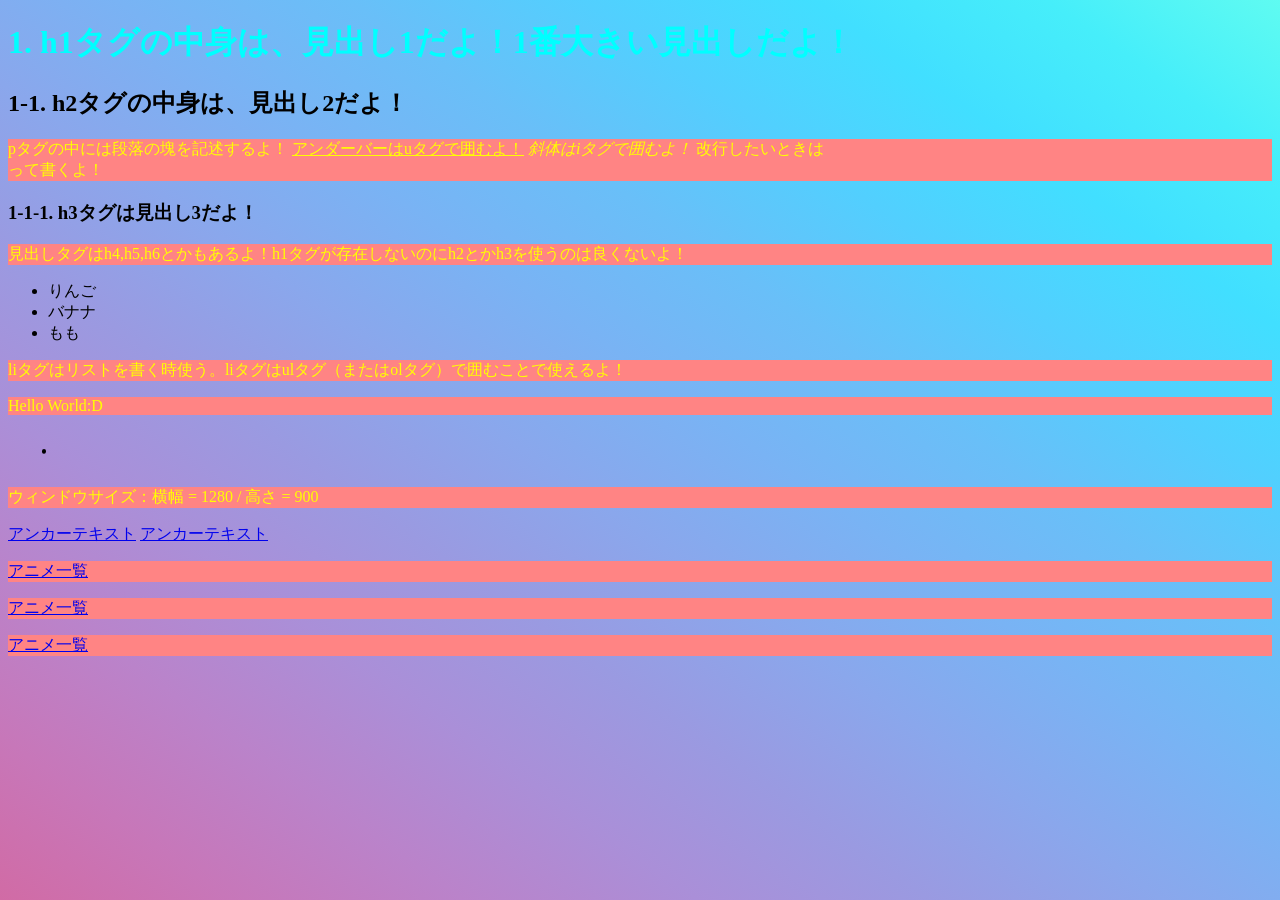
==== index.html @ ed2daa18 "add" ====
<!DOCTYPE html>
<html>
<head>
	<title>ASMA</title>
	<meta charset="utf-8" />
	<link href="index.css" rel="stylesheet" type="text/css">
    <script type="text/javascript" src="index.js"></script>
	<link rel="icon" href="logo.png">
</head>
<body>
	<h1>1. h1タグの中身は、見出し1だよ！1番大きい見出しだよ！</h1>
	<h2>1-1. h2タグの中身は、見出し2だよ！</h2>
	<p>pタグの中には段落の塊を記述するよ！
		<u>アンダーバーはuタグで囲むよ！</u>
		<i>斜体はiタグで囲むよ！</i>
		改行したいときは<br />って書くよ！
	</p>
	<h3>1-1-1. h3タグは見出し3だよ！</h3>
	<p>見出しタグはh4,h5,h6とかもあるよ！h1タグが存在しないのにh2とかh3を使うのは良くないよ！</p>
	<div>
		<ul>
			<li>りんご</li>
			<li>バナナ</li>
			<li>もも</li>
		</ul>
	</div>
	<p>liタグはリストを書く時使う。liタグはulタグ（またはolタグ）で囲むことで使えるよ！</p>
	<p>Hello World:D</p>
	<svg class="ring" viewBox="25 25 50 50" stroke-width="5">
		<circle cx="50" cy="50" r="20" />
	</svg>
	<p><span id="winsize2"></span></p>
	<script type="text/javascript">
		//読み込み時の表示
		window_load();
		//ウィンドウサイズ変更時に更新
		window.onresize = window_load;
	</script>
	<a href="2\index.html">アンカーテキスト</a>
	<a href="1\as.html">アンカーテキスト</a>
	<p><a href="4\index.html">アニメ一覧</a></p>
	<p><a href="4\index1.html">アニメ一覧</a></p>
	<p><a href="4\index2.html">アニメ一覧</a></p>
</body>
</html>
---- index.css ----
html{
  height: 100%;
  background-image: linear-gradient(to right top, #d16ba5, #c777b9, #ba83ca, #aa8fd8, #9a9ae1, #8aa7ec, #79b3f4, #69bff8, #52cffe, #41dfff, #46eefa, #5ffbf1);
}

body{
	
}

p {
    color: yellow;
    background-color: rgb(255, 132, 132);
}

h1 {
    color: aqua;
}

.gradient__background {
  position: absolute;
  left: 0;
  right: 0;
  bottom: 0;
  top: 0;
  margin: auto;
  border-radius: 50%;
  height: 250px;
  width: 250px;
  background-repeat: no-repeat;
  background-size: cover;
  background-position: center;
}

.ring {
    --uib-size: 40px;
    --uib-speed: 2s;
    --uib-color: rgb(0, 0, 0);
    
    height: var(--uib-size);
    width: var(--uib-size);
    vertical-align: middle;
    transform-origin: center;
    animation: rotate var(--uib-speed) linear infinite;
}
  
.ring circle {
    fill: none;
    stroke: var(--uib-color);
    stroke-dasharray: 1, 200;
    stroke-dashoffset: 0;
    stroke-linecap: round;
    animation: stretch calc(var(--uib-speed) * 0.75) ease-in-out infinite;
}
  
@keyframes rotate {
    100% {
      transform: rotate(360deg);
    }
}
  
@keyframes stretch {
    0% {
      stroke-dasharray: 1, 200;
      stroke-dashoffset: 0;
    }
    50% {
      stroke-dasharray: 90, 200;
      stroke-dashoffset: -35px;
    }
    100% {
      stroke-dashoffset: -124px;
    }
}
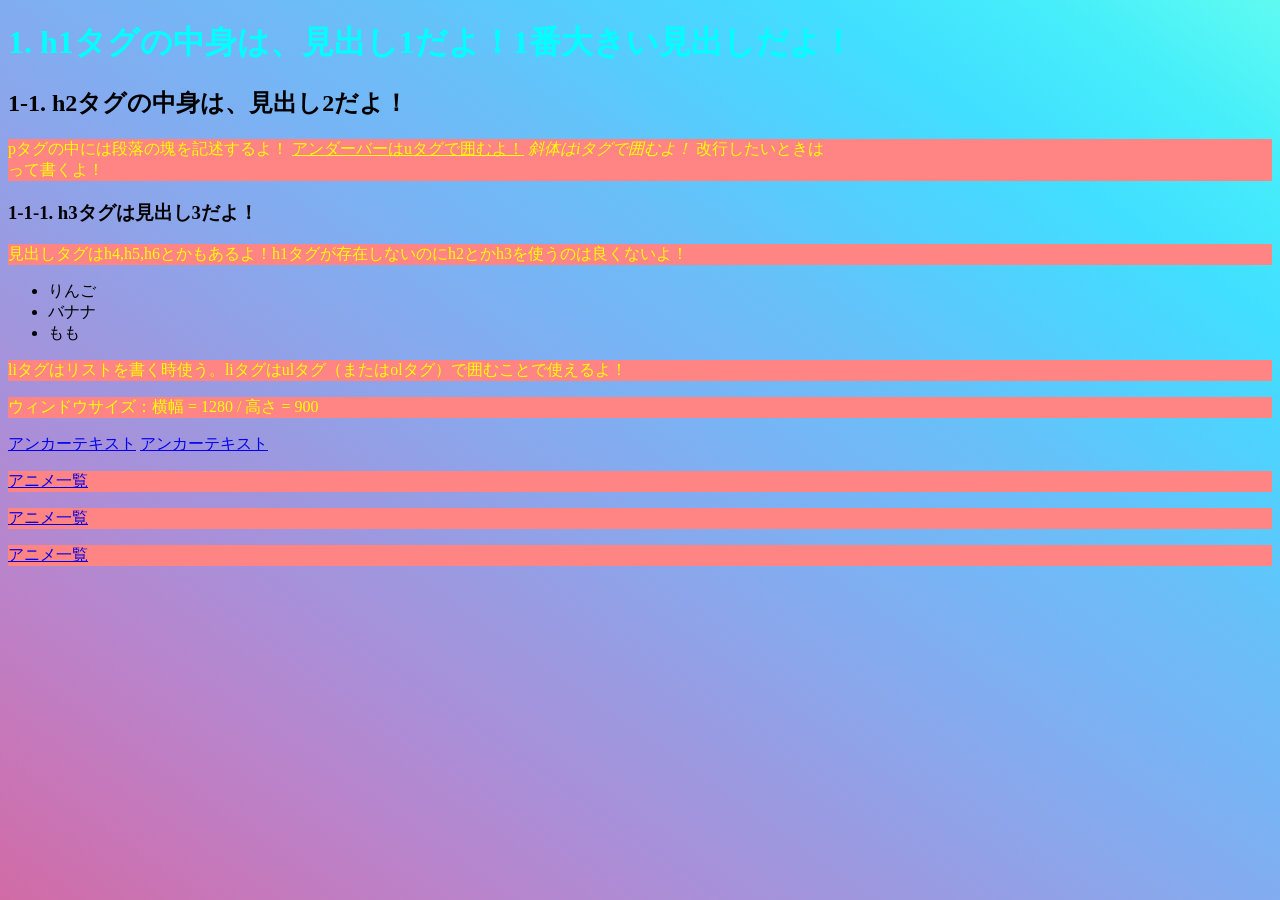
==== commit 2154b865: "add" ====
--- a/index.html
+++ b/index.html
@@ -1,11 +1,16 @@
 <!DOCTYPE html>
 <html>
 <head>
+	<meta charset="utf-8" />
+	<!-- タイトル -->
 	<title>ASMA</title>
-	<meta charset="utf-8" />
-	<link href="index.css" rel="stylesheet" type="text/css">
-    <script type="text/javascript" src="index.js"></script>
-	<link rel="icon" href="logo.png">
+	<!-- ファビコン -->
+	<link rel="icon" href="icon.png" type="image/png">
+	<!-- スタイルシート -->
+	<link rel="stylesheet" href="style.css">
+	<!-- スクリプト -->
+	<script src="script.js"></script>
+
 </head>
 <body>
 	<h1>1. h1タグの中身は、見出し1だよ！1番大きい見出しだよ！</h1>
@@ -25,10 +30,6 @@
 		</ul>
 	</div>
 	<p>liタグはリストを書く時使う。liタグはulタグ（またはolタグ）で囲むことで使えるよ！</p>
-	<p>Hello World:D</p>
-	<svg class="ring" viewBox="25 25 50 50" stroke-width="5">
-		<circle cx="50" cy="50" r="20" />
-	</svg>
 	<p><span id="winsize2"></span></p>
 	<script type="text/javascript">
 		//読み込み時の表示
--- a/style.css
+++ b/style.css
@@ -0,0 +1,74 @@
+html{
+  height: 100%;
+  background-image: linear-gradient(to right top, #d16ba5, #c777b9, #ba83ca, #aa8fd8, #9a9ae1, #8aa7ec, #79b3f4, #69bff8, #52cffe, #41dfff, #46eefa, #5ffbf1);
+}
+
+body{
+	
+}
+
+p {
+    color: yellow;
+    background-color: rgb(255, 132, 132);
+}
+
+h1 {
+    color: aqua;
+}
+
+.gradient__background {
+  position: absolute;
+  left: 0;
+  right: 0;
+  bottom: 0;
+  top: 0;
+  margin: auto;
+  border-radius: 50%;
+  height: 250px;
+  width: 250px;
+  background-repeat: no-repeat;
+  background-size: cover;
+  background-position: center;
+}
+
+.ring {
+    --uib-size: 40px;
+    --uib-speed: 2s;
+    --uib-color: rgb(0, 0, 0);
+    
+    height: var(--uib-size);
+    width: var(--uib-size);
+    vertical-align: middle;
+    transform-origin: center;
+    animation: rotate var(--uib-speed) linear infinite;
+}
+  
+.ring circle {
+    fill: none;
+    stroke: var(--uib-color);
+    stroke-dasharray: 1, 200;
+    stroke-dashoffset: 0;
+    stroke-linecap: round;
+    animation: stretch calc(var(--uib-speed) * 0.75) ease-in-out infinite;
+}
+  
+@keyframes rotate {
+    100% {
+      transform: rotate(360deg);
+    }
+}
+  
+@keyframes stretch {
+    0% {
+      stroke-dasharray: 1, 200;
+      stroke-dashoffset: 0;
+    }
+    50% {
+      stroke-dasharray: 90, 200;
+      stroke-dashoffset: -35px;
+    }
+    100% {
+      stroke-dashoffset: -124px;
+    }
+}
+  
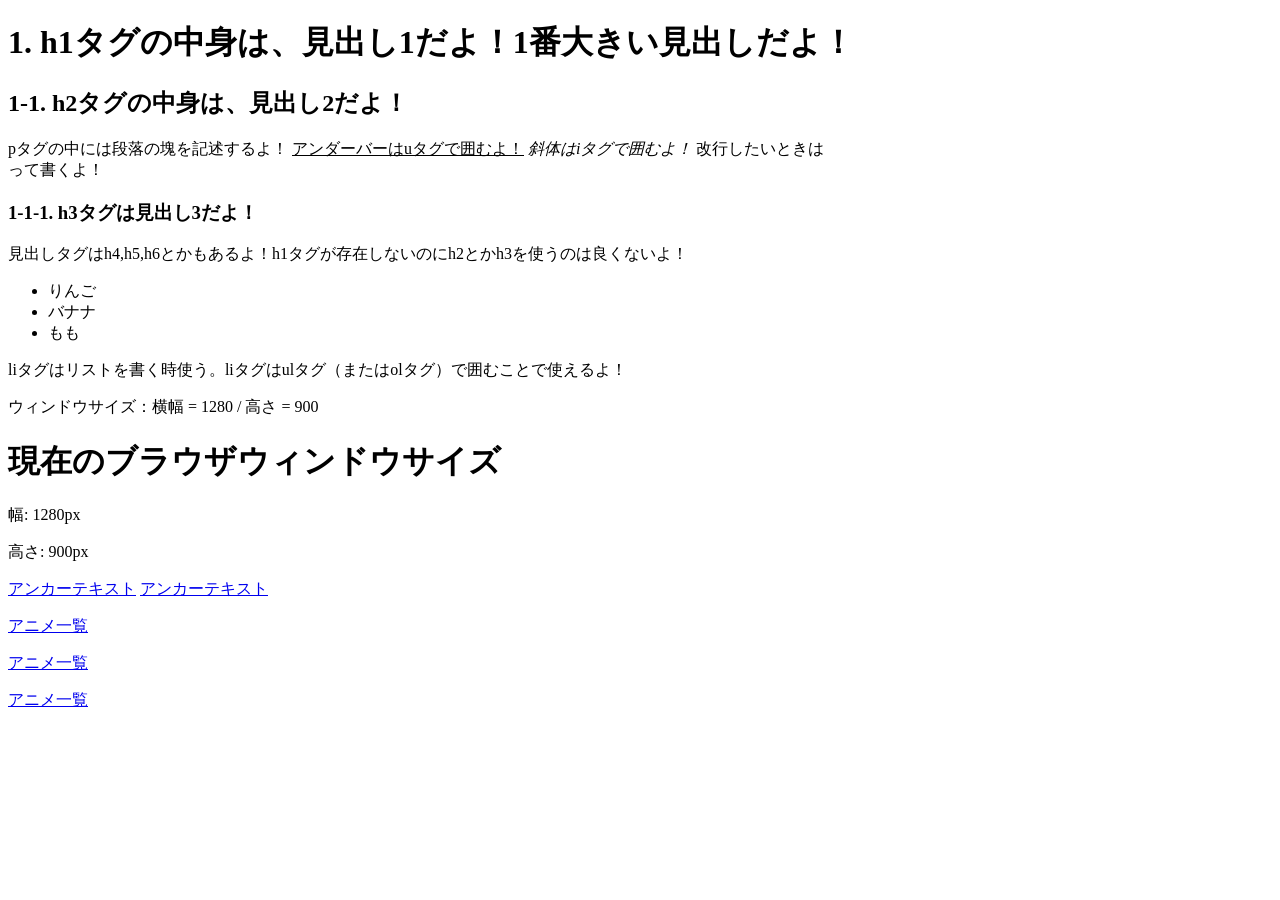
==== commit 61e41c54: "add" ====
--- a/index.html
+++ b/index.html
@@ -37,6 +37,14 @@
 		//ウィンドウサイズ変更時に更新
 		window.onresize = window_load;
 	</script>
+
+    <div>
+        <h1>現在のブラウザウィンドウサイズ</h1>
+        <p>幅: <span id="width">0</span>px</p>
+        <p>高さ: <span id="height">0</span>px</p>
+    </div>
+
+
 	<a href="2\index.html">アンカーテキスト</a>
 	<a href="1\as.html">アンカーテキスト</a>
 	<p><a href="4\index.html">アニメ一覧</a></p>
--- a/style.css
+++ b/style.css
@@ -1,74 +1,7 @@
 html{
-  height: 100%;
-  background-image: linear-gradient(to right top, #d16ba5, #c777b9, #ba83ca, #aa8fd8, #9a9ae1, #8aa7ec, #79b3f4, #69bff8, #52cffe, #41dfff, #46eefa, #5ffbf1);
+
 }
 
 body{
 	
 }
-
-p {
-    color: yellow;
-    background-color: rgb(255, 132, 132);
-}
-
-h1 {
-    color: aqua;
-}
-
-.gradient__background {
-  position: absolute;
-  left: 0;
-  right: 0;
-  bottom: 0;
-  top: 0;
-  margin: auto;
-  border-radius: 50%;
-  height: 250px;
-  width: 250px;
-  background-repeat: no-repeat;
-  background-size: cover;
-  background-position: center;
-}
-
-.ring {
-    --uib-size: 40px;
-    --uib-speed: 2s;
-    --uib-color: rgb(0, 0, 0);
-    
-    height: var(--uib-size);
-    width: var(--uib-size);
-    vertical-align: middle;
-    transform-origin: center;
-    animation: rotate var(--uib-speed) linear infinite;
-}
-  
-.ring circle {
-    fill: none;
-    stroke: var(--uib-color);
-    stroke-dasharray: 1, 200;
-    stroke-dashoffset: 0;
-    stroke-linecap: round;
-    animation: stretch calc(var(--uib-speed) * 0.75) ease-in-out infinite;
-}
-  
-@keyframes rotate {
-    100% {
-      transform: rotate(360deg);
-    }
-}
-  
-@keyframes stretch {
-    0% {
-      stroke-dasharray: 1, 200;
-      stroke-dashoffset: 0;
-    }
-    50% {
-      stroke-dasharray: 90, 200;
-      stroke-dashoffset: -35px;
-    }
-    100% {
-      stroke-dashoffset: -124px;
-    }
-}
-  
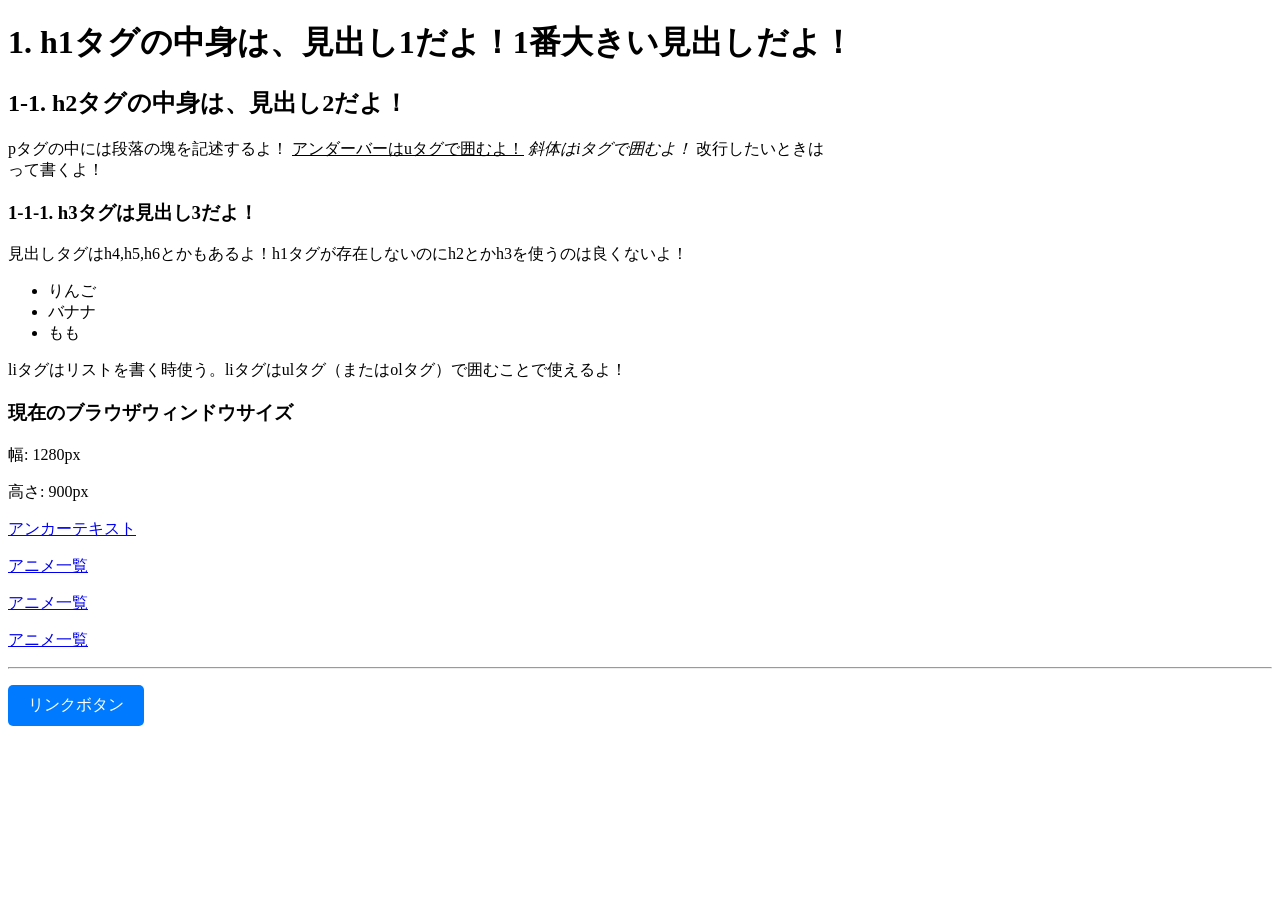
==== commit 65f611e6: "ウィンドウサイズ表示機能を更新し、ボタンスタイルを追加。不要なファイルを削除。" ====
--- a/index.html
+++ b/index.html
@@ -31,24 +31,19 @@
 	</div>
 	<p>liタグはリストを書く時使う。liタグはulタグ（またはolタグ）で囲むことで使えるよ！</p>
 	<p><span id="winsize2"></span></p>
-	<script type="text/javascript">
-		//読み込み時の表示
-		window_load();
-		//ウィンドウサイズ変更時に更新
-		window.onresize = window_load;
-	</script>
 
     <div>
-        <h1>現在のブラウザウィンドウサイズ</h1>
+        <h3>現在のブラウザウィンドウサイズ</h3>
         <p>幅: <span id="width">0</span>px</p>
         <p>高さ: <span id="height">0</span>px</p>
     </div>
 
-
-	<a href="2\index.html">アンカーテキスト</a>
 	<a href="1\as.html">アンカーテキスト</a>
-	<p><a href="4\index.html">アニメ一覧</a></p>
+	<p><a href="4\index0.html">アニメ一覧</a></p>
 	<p><a href="4\index1.html">アニメ一覧</a></p>
 	<p><a href="4\index2.html">アニメ一覧</a></p>
+	<!-- 水平線 -->
+	<hr>
+	<p><a href="https://example.com" class="button">リンクボタン</a></p>
 </body>
 </html>
--- a/style.css
+++ b/style.css
@@ -1,7 +1,15 @@
-html{
-
+.button {
+    display: inline-block;
+    padding: 10px 20px;
+    font-size: 16px;
+    color: #fff;
+    background-color: #007BFF;
+    text-align: center;
+    text-decoration: none;
+    border-radius: 5px;
+    transition: background-color 0.3s ease;
 }
 
-body{
-	
-}
+.button:hover {
+    background-color: #0056b3;
+}
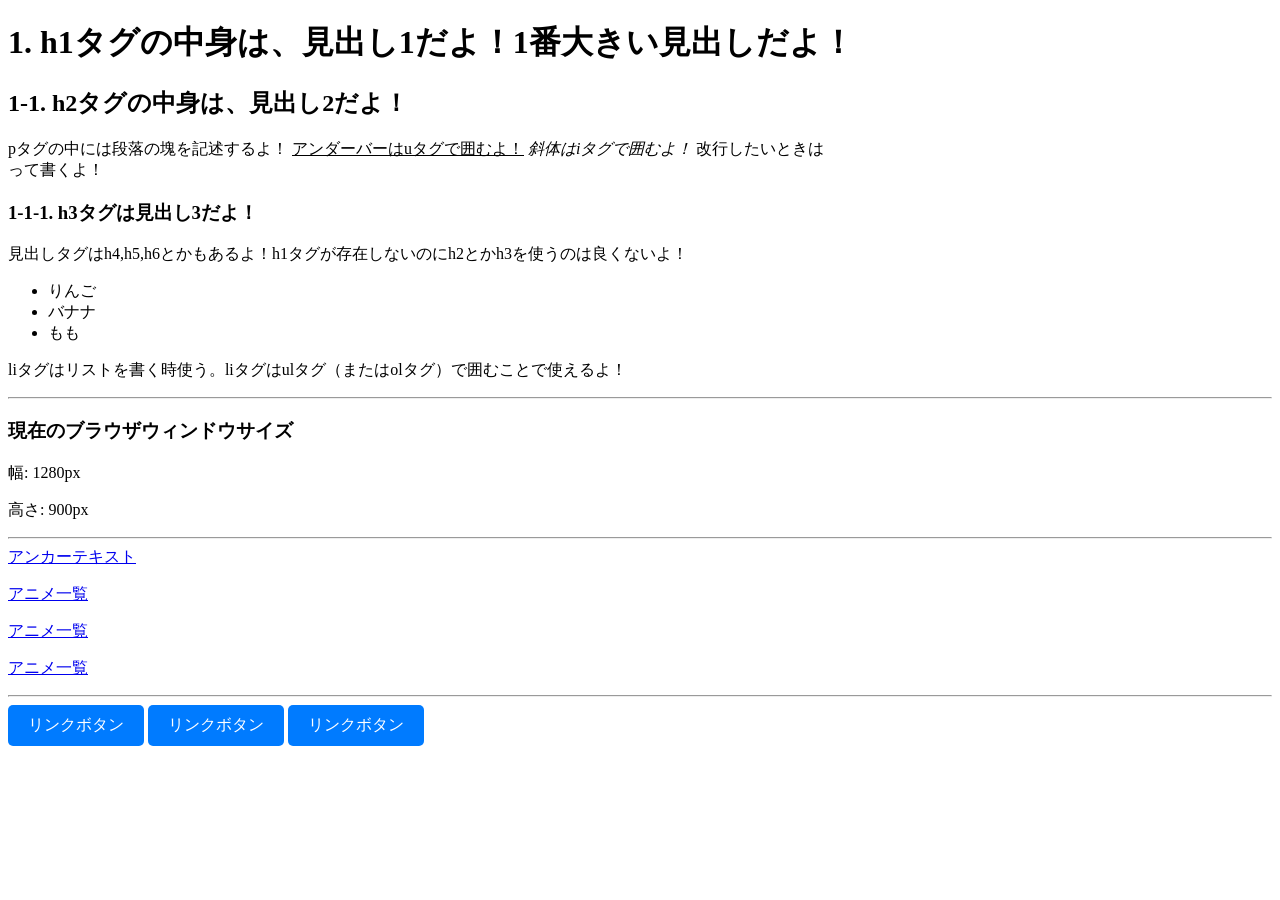
==== commit 874fc4e2: "新しいサンプルページを追加し、フォーム、カウンター、Canvasアニメーションを実装。ウィンドウサイズ表示機能を改善し、リンクボタンを追加。" ====
--- a/index.html
+++ b/index.html
@@ -10,7 +10,6 @@
 	<link rel="stylesheet" href="style.css">
 	<!-- スクリプト -->
 	<script src="script.js"></script>
-
 </head>
 <body>
 	<h1>1. h1タグの中身は、見出し1だよ！1番大きい見出しだよ！</h1>
@@ -30,20 +29,22 @@
 		</ul>
 	</div>
 	<p>liタグはリストを書く時使う。liタグはulタグ（またはolタグ）で囲むことで使えるよ！</p>
-	<p><span id="winsize2"></span></p>
-
+	<hr>
     <div>
         <h3>現在のブラウザウィンドウサイズ</h3>
         <p>幅: <span id="width">0</span>px</p>
         <p>高さ: <span id="height">0</span>px</p>
     </div>
-
+	<hr>
 	<a href="1\as.html">アンカーテキスト</a>
 	<p><a href="4\index0.html">アニメ一覧</a></p>
 	<p><a href="4\index1.html">アニメ一覧</a></p>
 	<p><a href="4\index2.html">アニメ一覧</a></p>
-	<!-- 水平線 -->
 	<hr>
-	<p><a href="https://example.com" class="button">リンクボタン</a></p>
+	<div>
+		<a href="sub/index-1.html" class="button">リンクボタン</a>
+		<a href="sub/index-2.html" class="button">リンクボタン</a>
+		<a href="sub/index-3.html" class="button">リンクボタン</a>
+	</div>
 </body>
 </html>
